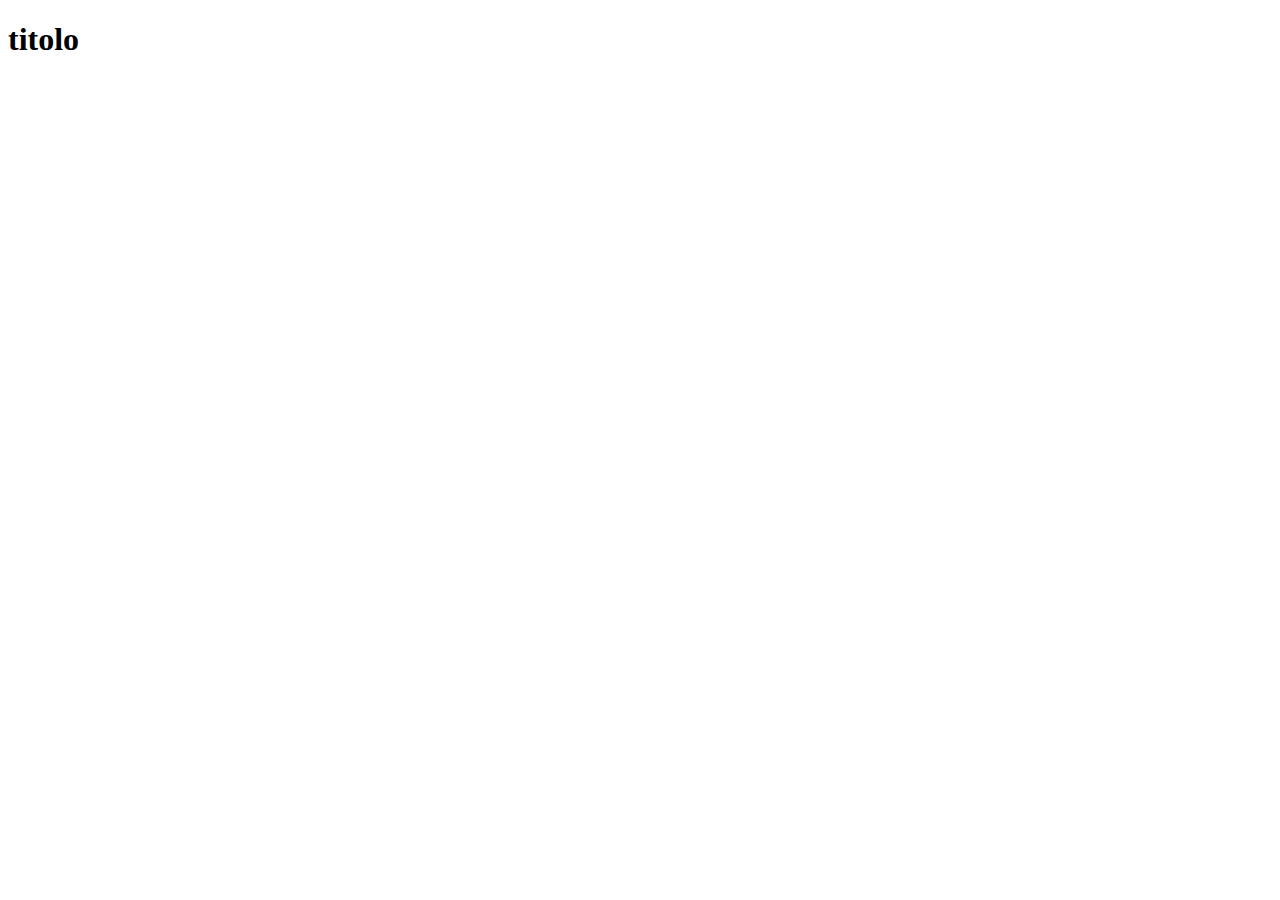
==== index.html @ 76d2e5de "move index" ====
<!DOCTYPE html>
<html lang="en">
<head>
    <meta charset="UTF-8">
    <meta name="viewport" content="width=device-width, initial-scale=1.0">
    <title>Document</title>
    <link rel="stylesheet" href="./asset/css/img">
</head>
<body>
    <h1>titolo</h1>
</body>
</html>
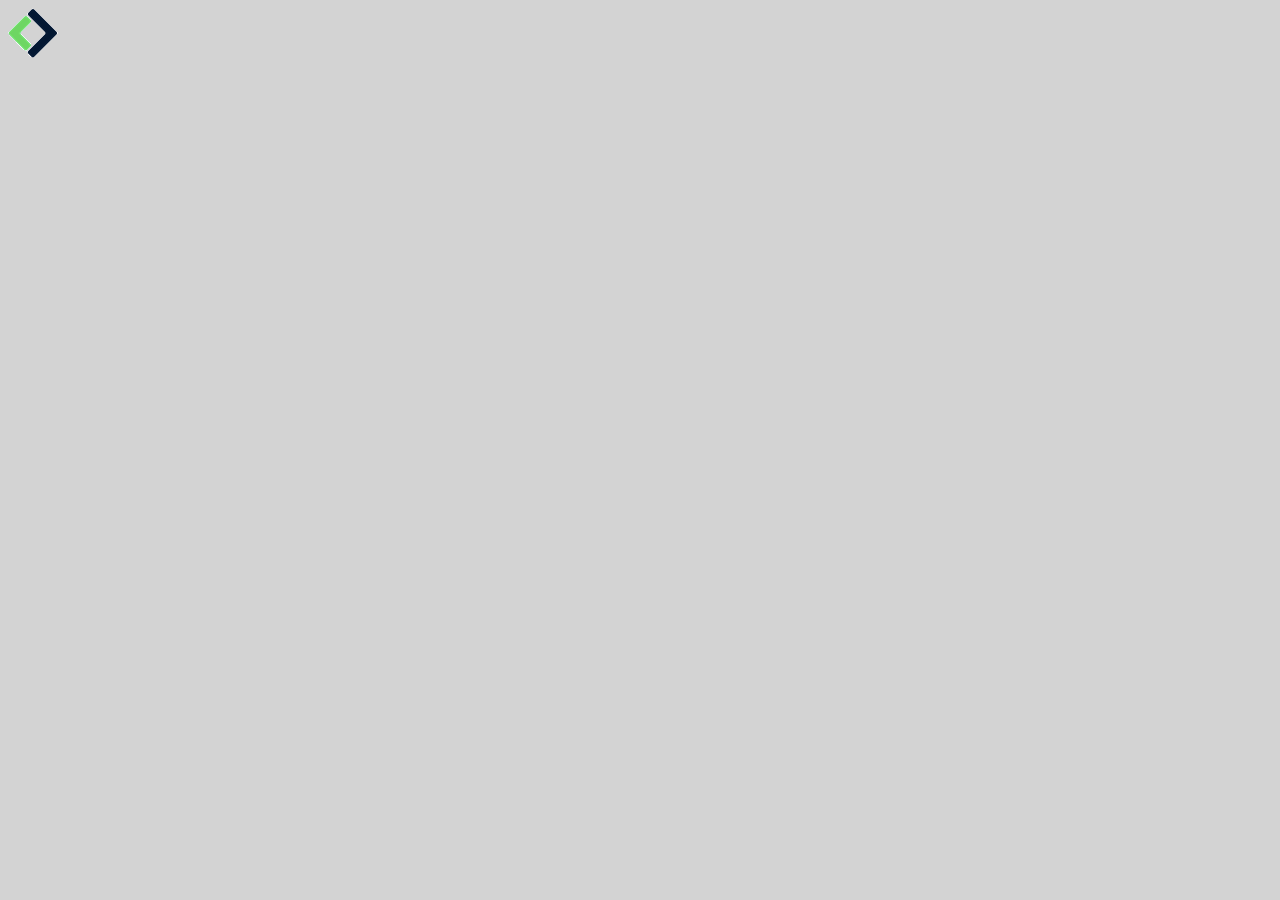
==== commit 9e63b994: "logo" ====
--- a/index.html
+++ b/index.html
@@ -4,9 +4,11 @@
     <meta charset="UTF-8">
     <meta name="viewport" content="width=device-width, initial-scale=1.0">
     <title>Document</title>
-    <link rel="stylesheet" href="./asset/css/img">
+    <link rel="stylesheet" href="./asset/css/style.css">
 </head>
 <body>
-    <h1>titolo</h1>
+    <img src="./asset/img/Logo.png" alt="">
+    
+ 
 </body>
 </html> --- a/asset/css/style.css
+++ b/asset/css/style.css
@@ -0,0 +1,3 @@
+body {
+    background-color: lightgrey;
+}
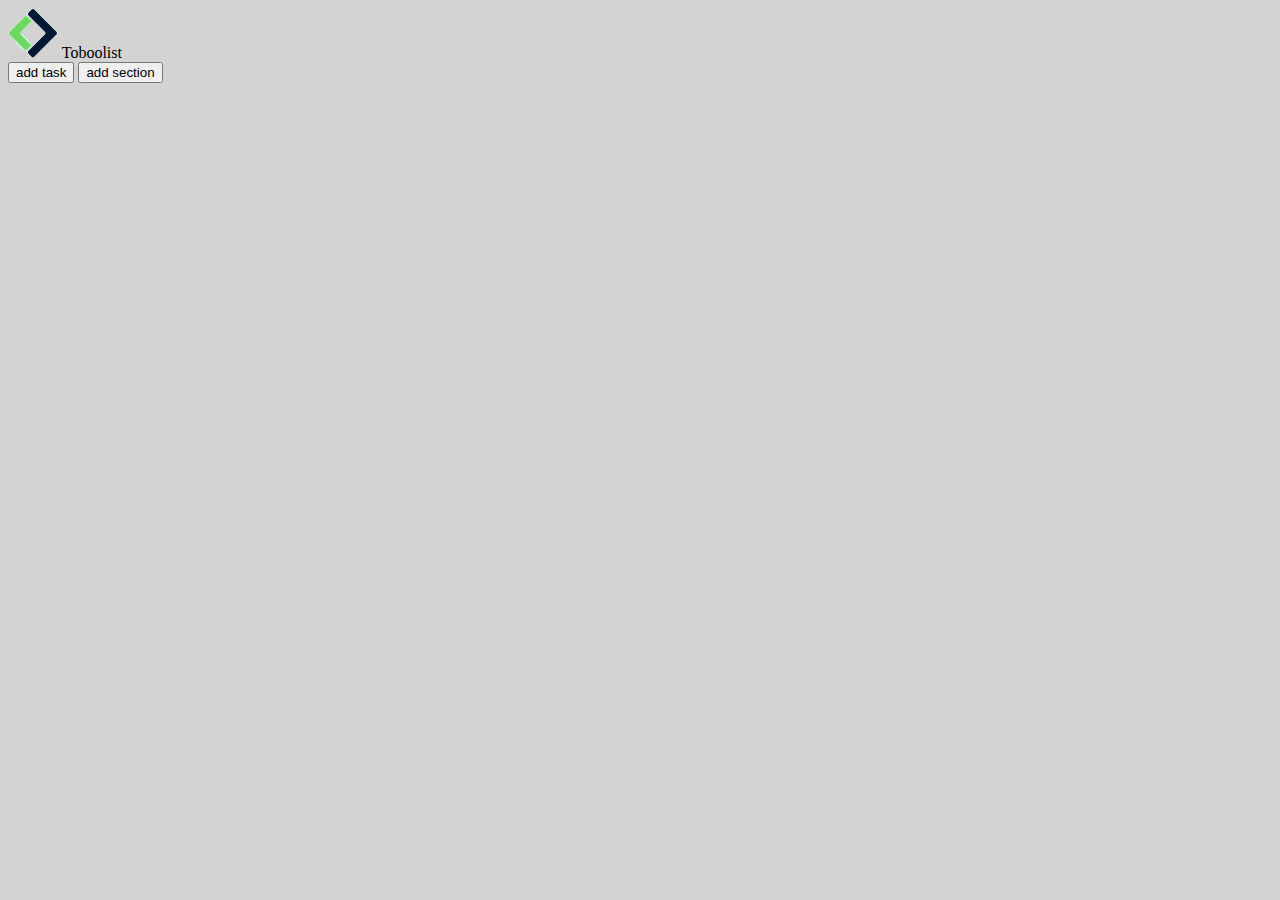
==== commit cd5e8618: "Buttons" ====
--- a/index.html
+++ b/index.html
@@ -7,8 +7,26 @@
     <link rel="stylesheet" href="./asset/css/style.css">
 </head>
 <body>
-    <img src="./asset/img/Logo.png" alt="">
+    <header>
+        <div>
+            <img src="./asset/img/Logo.png" alt="">
+        <span class="logo_text">Toboolist</span>
+        </div>
+
+       
+    </header>
+    <main>
+        <div class="container">
+            <button>
+                add task
+            </button>
+            <button>add section</button>
+
+        </div>
+    </main>
+
     
+
  
 </body>
 </html> --- a/asset/css/style.css
+++ b/asset/css/style.css
@@ -1,3 +1,7 @@
 body {
     background-color: lightgrey;
 }
+#logo_text{
+    font-size: x-large;
+    vertical-align: baseline;
+}
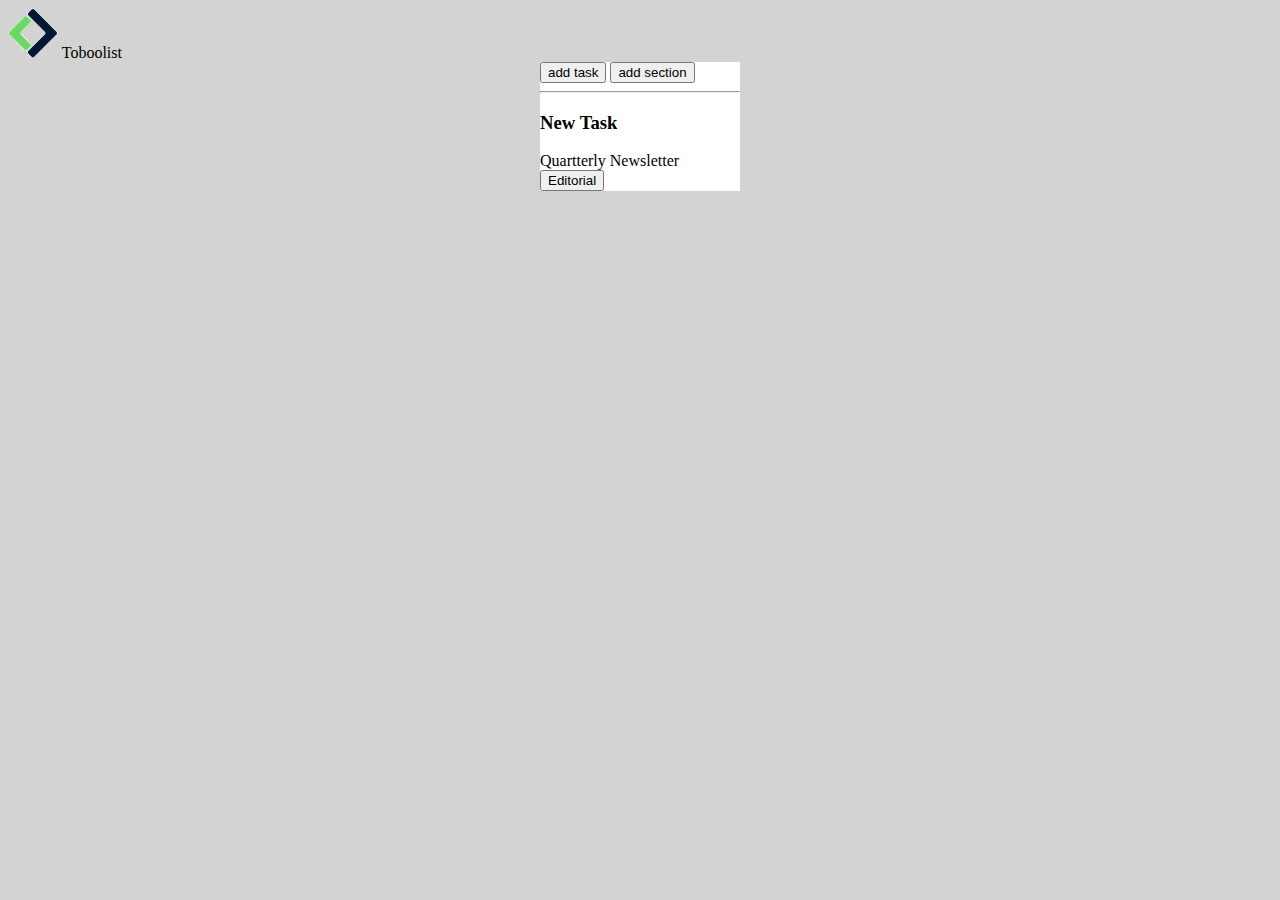
==== commit 3df96166: "main" ====
--- a/index.html
+++ b/index.html
@@ -20,7 +20,12 @@
             <button>
                 add task
             </button>
-            <button>add section</button>
+            <button>
+                add section
+            </button>
+            <hr>
+            <h3>New Task</h3>
+            <p>Quartterly Newsletter <i><button>Editorial</button></i></p>
 
         </div>
     </main>
--- a/asset/css/style.css
+++ b/asset/css/style.css
@@ -5,3 +5,9 @@
     font-size: x-large;
     vertical-align: baseline;
 }
+.container{
+    width: 200px;
+    margin: auto;
+    background-color:white;
+
+}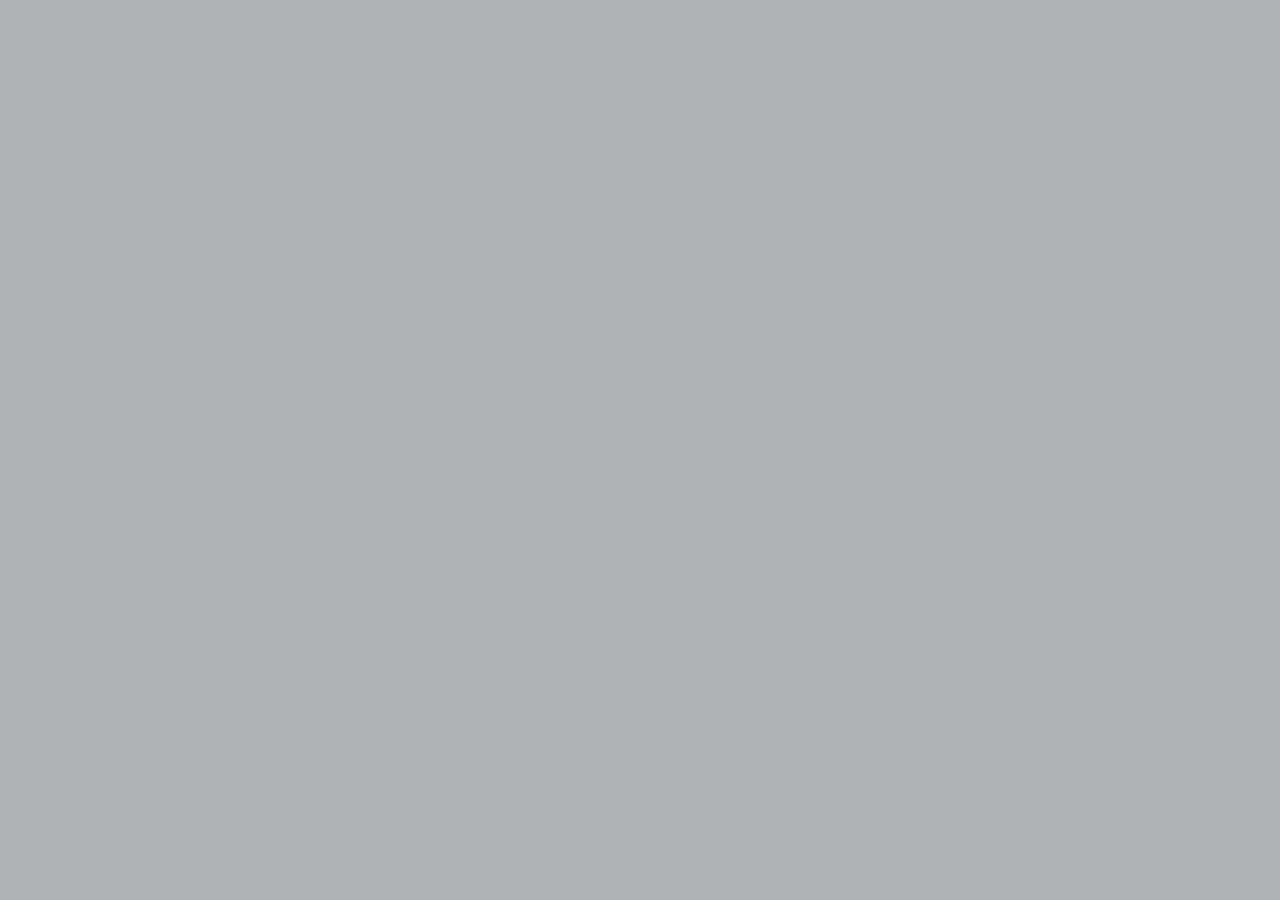
==== commit 6f00c580: "Initial commit" ====
--- a/index.html
+++ b/index.html
@@ -3,35 +3,17 @@
 <head>
     <meta charset="UTF-8">
     <meta name="viewport" content="width=device-width, initial-scale=1.0">
-    <title>Document</title>
+    <title>Toobolist</title>
     <link rel="stylesheet" href="./asset/css/style.css">
 </head>
 <body>
     <header>
-        <div>
-            <img src="./asset/img/Logo.png" alt="">
-        <span class="logo_text">Toboolist</span>
-        </div>
 
-       
     </header>
     <main>
-        <div class="container">
-            <button>
-                add task
-            </button>
-            <button>
-                add section
-            </button>
-            <hr>
-            <h3>New Task</h3>
-            <p>Quartterly Newsletter <i><button>Editorial</button></i></p>
-
-        </div>
+        
     </main>
 
     
-
- 
 </body>
 </html> --- a/asset/css/style.css
+++ b/asset/css/style.css
@@ -1,13 +1,13 @@
+:root{
+    --tobo-dark: #000000;
+    --tobo-page-bg: #b1b2b5;
+    --tobo-light: #f6f8f9;
+    --tobo-primary: #2f8ee1;
+    --tobo-goals-tag-bg: #b758ee;
+    --tobo recruiting-tag-bg: #00caaa;
+
+
+}
 body {
-    background-color: lightgrey;
+    background-color: var(--tobo-page-bg);
 }
-#logo_text{
-    font-size: x-large;
-    vertical-align: baseline;
-}
-.container{
-    width: 200px;
-    margin: auto;
-    background-color:white;
-
-}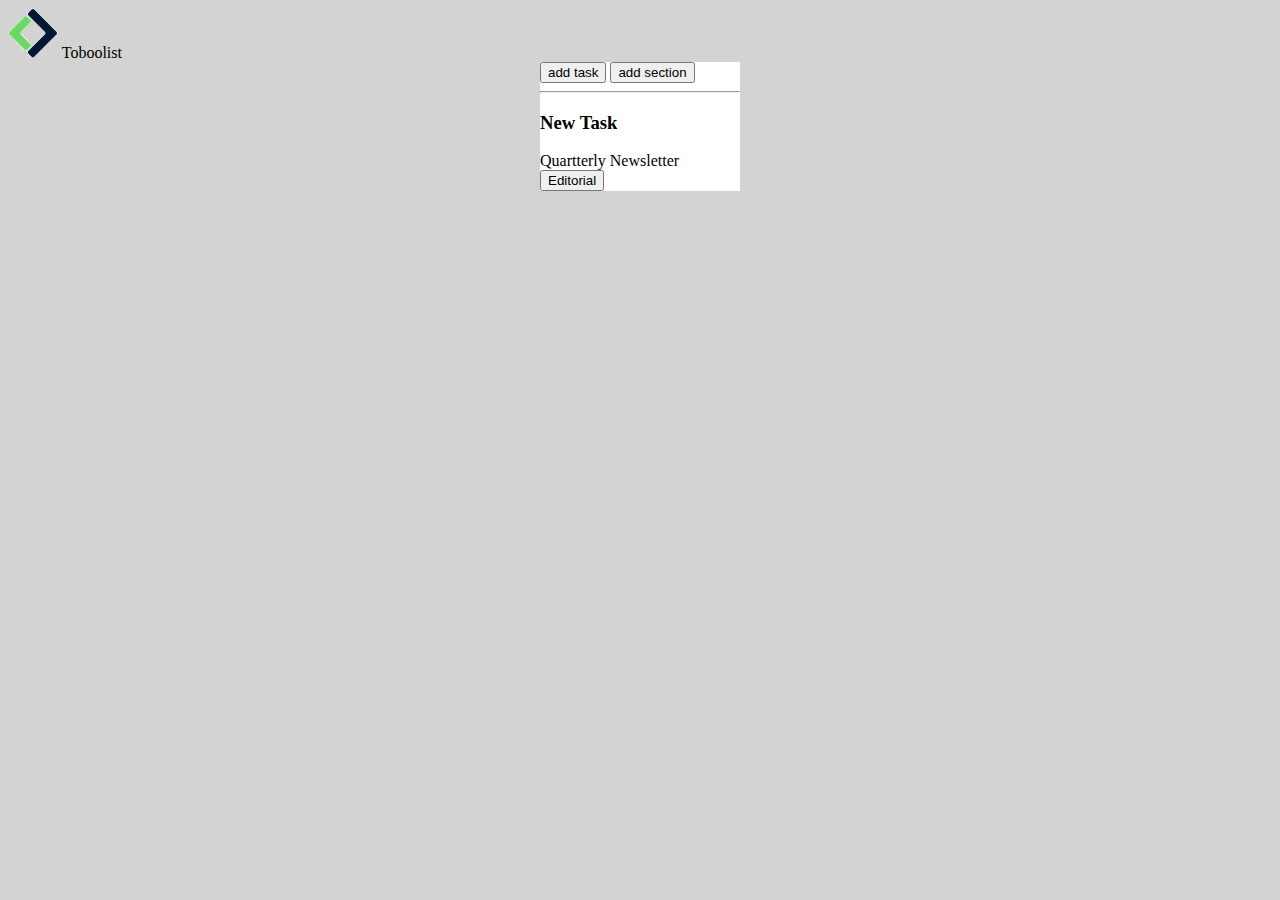
==== commit 5be875d1: "Revert "Initial commit"" ====
--- a/index.html
+++ b/index.html
@@ -3,17 +3,35 @@
 <head>
     <meta charset="UTF-8">
     <meta name="viewport" content="width=device-width, initial-scale=1.0">
-    <title>Toobolist</title>
+    <title>Document</title>
     <link rel="stylesheet" href="./asset/css/style.css">
 </head>
 <body>
     <header>
+        <div>
+            <img src="./asset/img/Logo.png" alt="">
+        <span class="logo_text">Toboolist</span>
+        </div>
 
+       
     </header>
     <main>
-        
+        <div class="container">
+            <button>
+                add task
+            </button>
+            <button>
+                add section
+            </button>
+            <hr>
+            <h3>New Task</h3>
+            <p>Quartterly Newsletter <i><button>Editorial</button></i></p>
+
+        </div>
     </main>
 
     
+
+ 
 </body>
 </html> --- a/asset/css/style.css
+++ b/asset/css/style.css
@@ -1,13 +1,13 @@
-:root{
-    --tobo-dark: #000000;
-    --tobo-page-bg: #b1b2b5;
-    --tobo-light: #f6f8f9;
-    --tobo-primary: #2f8ee1;
-    --tobo-goals-tag-bg: #b758ee;
-    --tobo recruiting-tag-bg: #00caaa;
+body {
+    background-color: lightgrey;
+}
+#logo_text{
+    font-size: x-large;
+    vertical-align: baseline;
+}
+.container{
+    width: 200px;
+    margin: auto;
+    background-color:white;
 
-
-}
-body {
-    background-color: var(--tobo-page-bg);
-}
+}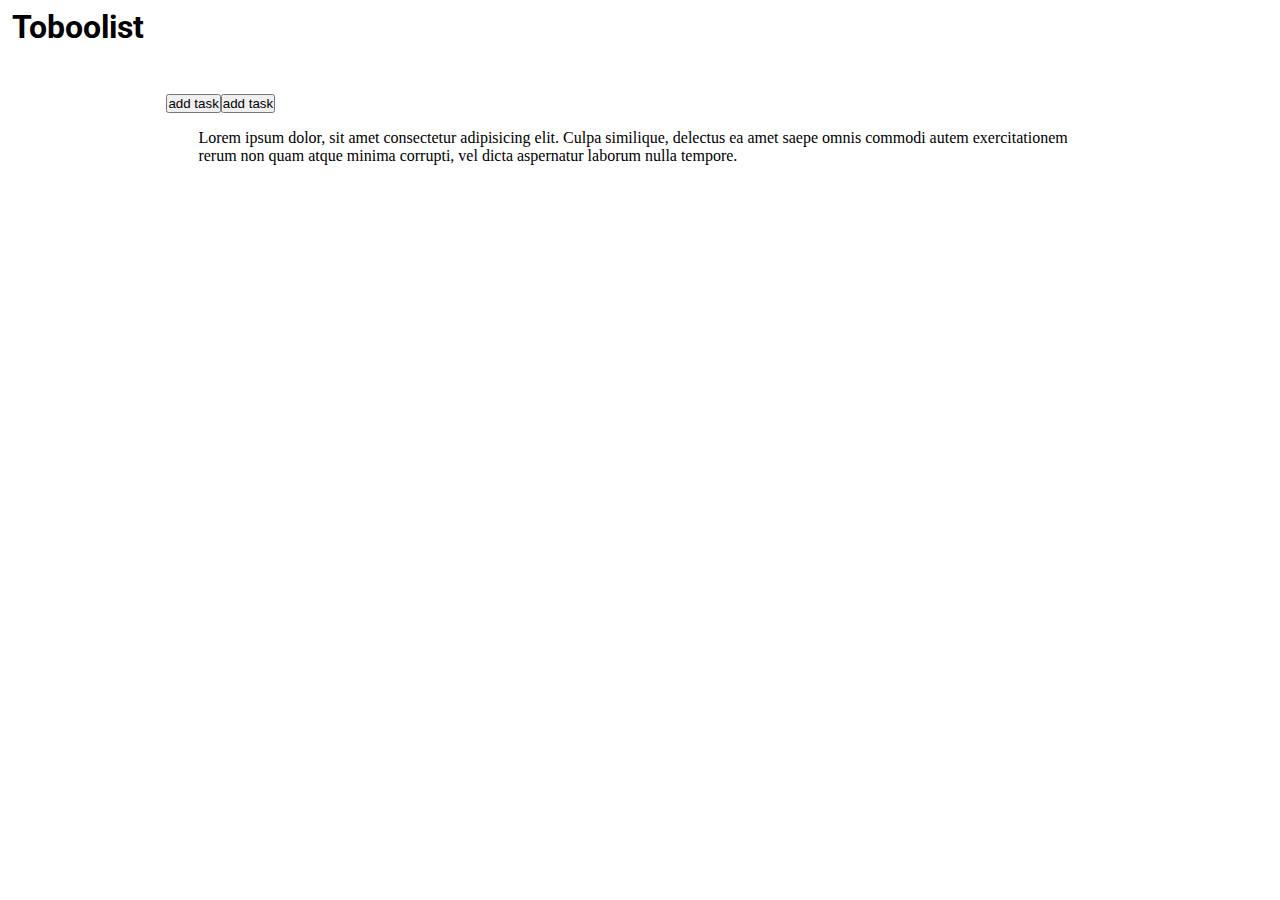
==== commit fa9518ae: "added css and container" ====
--- a/index.html
+++ b/index.html
@@ -3,35 +3,37 @@
 <head>
     <meta charset="UTF-8">
     <meta name="viewport" content="width=device-width, initial-scale=1.0">
-    <title>Document</title>
+    <title>Toboolist</title>
+    <link rel="preconnect" href="https://fonts.googleapis.com">
+    <link rel="preconnect" href="https://fonts.gstatic.com" crossorigin>
+    <link href="https://fonts.googleapis.com/css2?family=Roboto:wght@500&display=swap" rel="stylesheet">
+
     <link rel="stylesheet" href="./asset/css/style.css">
 </head>
 <body>
-    <header>
-        <div>
-            <img src="./asset/img/Logo.png" alt="">
-        <span class="logo_text">Toboolist</span>
+    
+    <header id="site_header">
+        <div class="logo">
+         <img class="logo_img"src="./asset/img/logo.png" alt="">
+         <strong class="logo_text">Toboolist</strong>
         </div>
 
-       
     </header>
     <main>
         <div class="container">
-            <button>
-                add task
-            </button>
-            <button>
-                add section
-            </button>
-            <hr>
-            <h3>New Task</h3>
-            <p>Quartterly Newsletter <i><button>Editorial</button></i></p>
 
+          <div class="card">
+            <div class="top">
+                <button type="btn btn-primary">add task</button><button type="btn btn-outline">add task</button>
+                <div class="bottom">Lorem ipsum dolor, sit amet consectetur adipisicing elit. Culpa similique, delectus ea amet saepe omnis commodi autem exercitationem rerum non quam atque minima corrupti, vel dicta aspernatur laborum nulla tempore.
+
+                </div>
+            </div>
+          </div>
         </div>
+        
+        
     </main>
 
-    
-
- 
 </body>
 </html> --- a/asset/css/style.css
+++ b/asset/css/style.css
@@ -1,13 +1,108 @@
+/* #region common */
+root{
+    --tobo-dark: #051831FF;
+    --tobo-lighter: #ffffffFF;
+    --tobo-light: #D3D6D8;
+    --tobo-page-bg: #f6f8f9FF;
+    --tobo-primary: #46ADF0;
+    --tobo-goals-tag-bg: #9c73e5FF;
+    --tobo-recruiting-tag-bg: #64C1A8;
+    --tobo-sales-tag-bg: #B0C926;
+    --tobo-recruiting-tag-bg: #ed5f54FF;
+    --tobo-danger: #ED5F54;
+
+
+
+
+
+}
+*{
+    margin: o;
+    padding: 0;
+    box-sizing: 0;
+}
+
 body {
-    background-color: lightgrey;
+    background-color: var(--tobo-page-bg)
+    font-family: 'Roboto', sans-serif;
+    }
+
+    /* #endregion common */
+
+    /* °region Utilities */
+.container {
+    width: 80%;
+    margin: auto;
+
 }
-#logo_text{
-    font-size: x-large;
-    vertical-align: baseline;
+.card{
+    background-color: var(--tobo-dark);
+    margin: 2rem 0;
+    border-radius: 1.25rem;
+    box-shadow: 0 10 10px var(--tobo-dark)
+
 }
-.container{
-    width: 200px;
-    margin: auto;
-    background-color:white;
+.btn{
+    display: inline-block;
+    padding: 0.5rem 1 rem;
+    border-radius: 0.5rem;
+    background: transparent;
+    border: none;
 
-}+
+}
+.btn-primary{
+    background-color: var(--tobo-primary)
+    color: var(--tobo-light)
+
+.btn-outline{
+    border: 1px solid var(--tobo-light)
+    color: var(--tobo-lighter)
+
+}  
+
+
+}
+.top{
+    padding: 1rem 2rem;
+    border-bottom: 2px solid var(--tobo-page-bg)
+
+}
+.bottom{
+    padding: 1rem 2rem;
+
+}
+
+
+
+
+
+      /* °endregion Utilities */
+
+
+
+
+
+    
+
+    /* #region Header */
+#site_header{
+        blackground-color: var(--tobo-lighter);
+        box-shadow: 0 0 5px var(--tobo-light)
+        padding: 0.5rem 1rem;
+
+    }
+.logo_img{
+    vertical_align: middle;
+}
+.logo_text{
+    font-size: 2rem;
+    font-family: 'Roboto', sans-serif;
+
+
+}    
+
+
+
+
+    /* #endregion Header */
